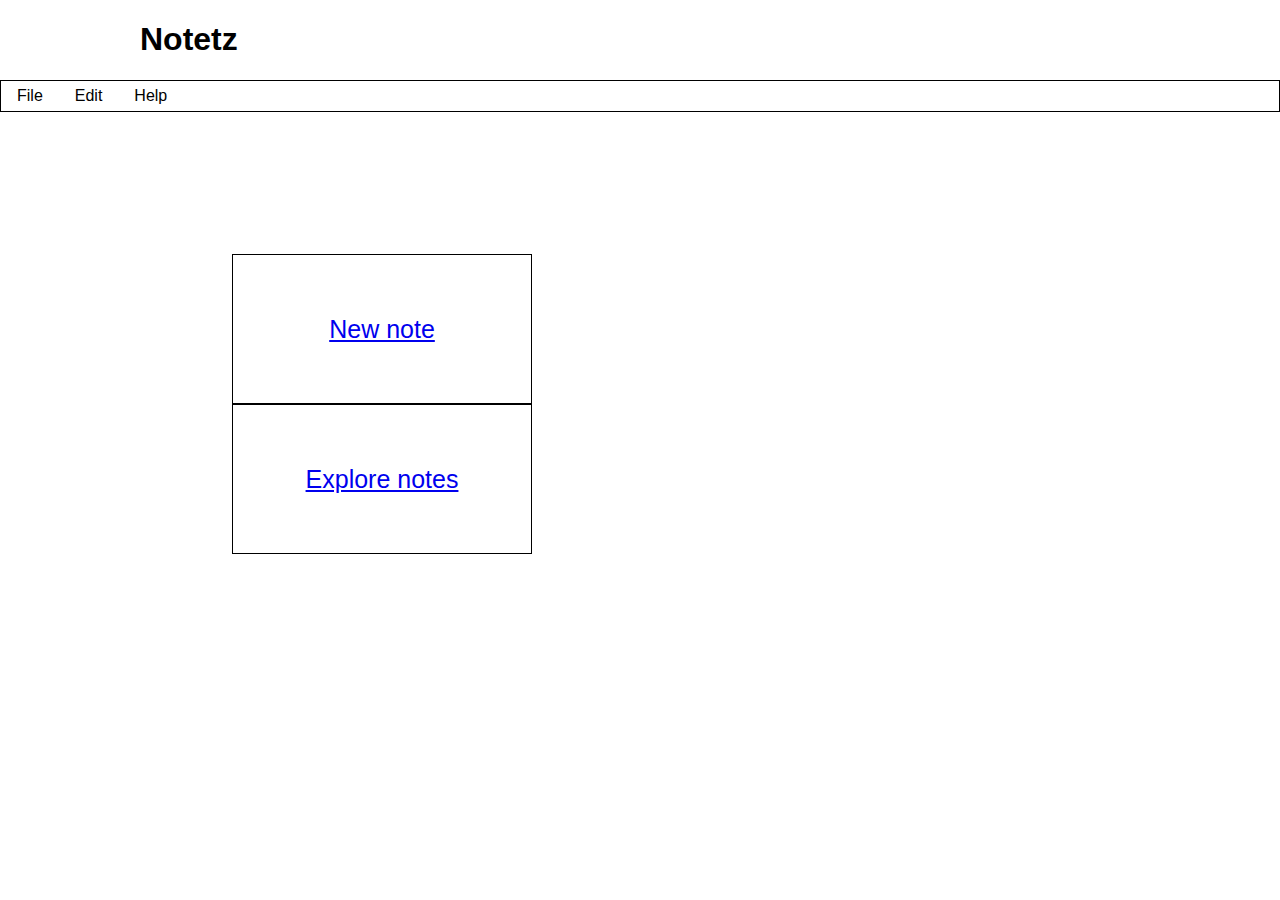
==== index.html @ 39ac42f9 "Add files via upload" ====
<!DOCTYPE html>
<html lang="en">
    
    <head>
        <meta charset="UTF-8">
        <meta http-equiv="X-UA-Compatible" content="IE=edge">
        <meta name="viewport" content="width=device-width, initial-scale=1.0">
        <link rel="stylesheet" href="styles.css">
        <title>NOTEZ</title>
    </head>

    <body>

        <div class="header">
            <div class="headerLogo"> 
                <h1>Notetz</h1>
                <div class="headerLeft">


                </div>

            </div>
            
        </div>

        <ul class="navbar">
            <li class="dropdown">
            <button class="dropbtn">File
                <i class="fa fa-caret-down"></i>
                </button>
                <div class="dropdown-content">
                <a href="#">New File</a>
                <a href="#">Open File</a>
                <a href="#">Save File</a>
                <a href="#">Save File As...</a>
                <a href="#">Delete File</a>
                </div>
            </li>

            <li class="dropdown">
                <button class="dropbtn">Edit
                    <i class="fa fa-caret-down"></i>
                    </button>
                    <div class="dropdown-content">
                    <a href="#">Find</a>
                    <a href="#">Undo</a>
                    <a href="#">Redo</a>                  
                    </div>
                </li>

                <li class="dropdown">
                    <button class="dropbtn">Help
                        <i class="fa fa-caret-down"></i>
                        </button>
                        <div class="dropdown-content">
                        <a href="#">Guide</a>
                        <a href="#">About Notez</a>
                        </div>
                    </li>
            
        </ul>

        <ul class="notes">
            <li><button class="note">
                <a href="uusiNote.html">New note</a></button></li>
            <li><button class="note">
                <a href="selaaNoteja.html">Explore notes</a></button></li>
        </ul>
    
    
    </body>

</html>
---- styles.css ----
body {
    margin: 0;
    font-family: Arial, Helvetica, sans-serif;
}


.header {
    width: 100%;
    background-color:white;
    display: block;
    
  }
  
 .headerLogo{
    width: 1000px;
    height: 100%;
    display: block;
    margin: 0 auto;
    background-color: white;
    float:center;
 } 

 .headerLogo h1{
    color:black
    display: table-cell;
    vertical-align: middle;

 }
 
 .headerLeft{
    height: 100%;
    display: table;
    float: left;


 }
    
   

  
  .navbar {
    overflow: hidden;
    background-color: white;
    padding: 0;
    display: block;
    border: 0.5px solid black;
}
  
  .navbar a {
    float: left;
    font-size: 16px;
    color: white;
    text-align: center;
    padding: 14px 16px;
    text-decoration: none;
  }
  
  .dropdown {
    float: left;
    overflow: hidden;
  }
  
  .dropdown .dropbtn {
    font-size: 16px;  
    border: none;
    outline: none;
    color: black;
    padding: 6px 16px;
    background-color: inherit;
    font-family: inherit;
    margin: 0;
  }
  
  .navbar a:hover, .dropdown:hover .dropbtn {
    background-color:#ddd;
  }
  
  .dropdown-content {
    display: none;
    position: absolute;
    background-color: #f9f9f9;
    min-width: 160px;
    box-shadow: 0px 8px 16px 0px rgba(0,0,0,0.2);
    z-index: 1;
  }
  
  .dropdown-content a {
    float: none;
    color: black;
    padding: 12px 16px;
    text-decoration: none;
    display: block;
    text-align: left;
  }
  
  .dropdown-content a:hover {
    background-color: #ddd;
  }
  
  .dropdown:hover .dropdown-content {
    display: block;
  }

 .notes{
    list-style-type: none;
    padding: 40px;
    margin: 8% 15%;
    
 }

.note{
    background-color:white;
    color: black;
    border: 1px solid black;
    width: 300px;
    height: 150px;
    padding: 20px 60px;
    text-align: center;
    text-decoration: none;
    display: block;
    font-size: 25px;
}
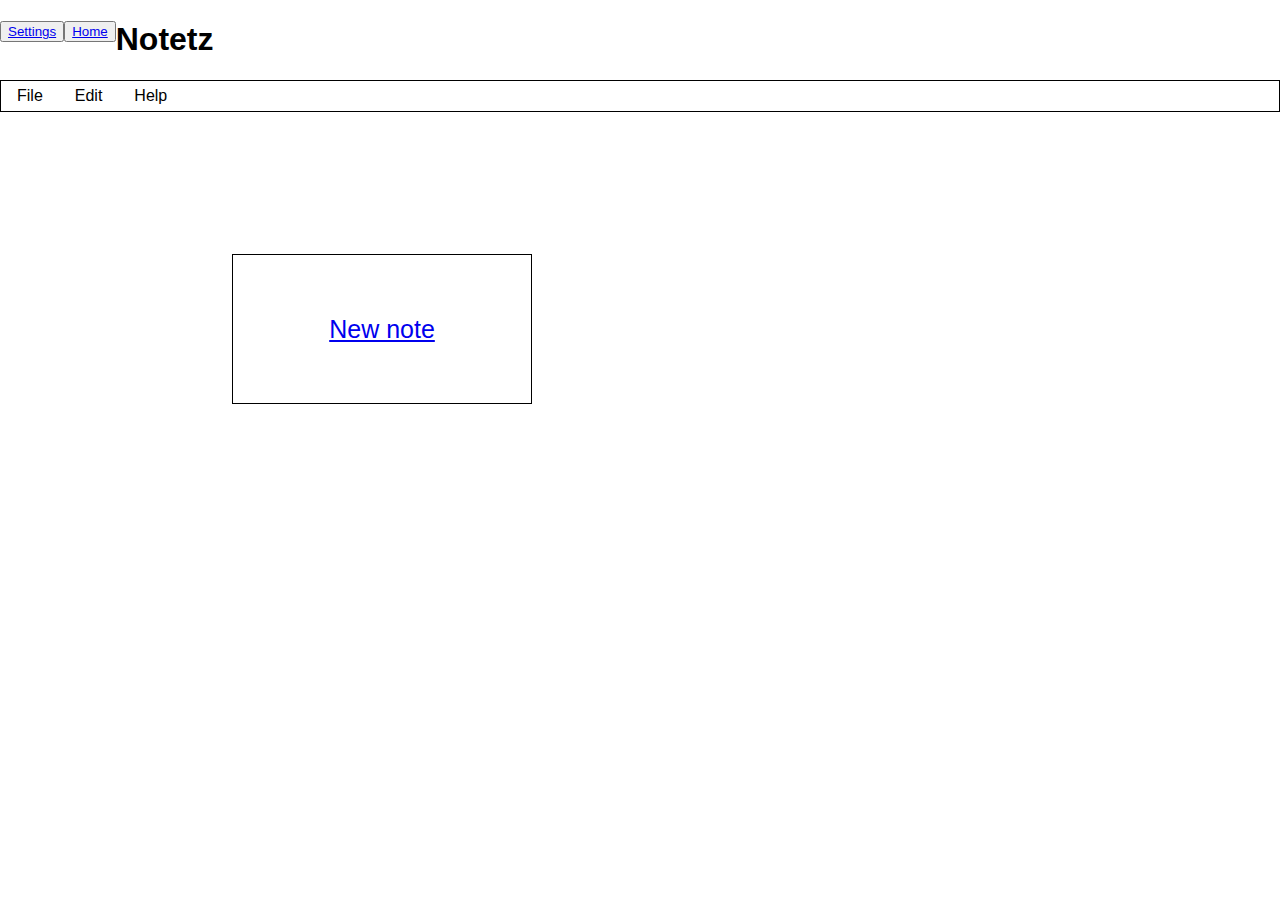
==== commit 7c4eeec6: "Update index.html" ====
--- a/index.html
+++ b/index.html
@@ -1,5 +1,6 @@
 <!DOCTYPE html>
 <html lang="en">
+    
     
     <head>
         <meta charset="UTF-8">
@@ -11,17 +12,21 @@
 
     <body>
 
-        <div class="header">
-            <div class="headerLogo"> 
-                <h1>Notetz</h1>
-                <div class="headerLeft">
+        <header>
+                       
+            <div class="headerLeft">
 
+            <button class="headerButton">
+                <a href="#">Settings</a></button>
 
-                </div>
+            <button class="headerButton">
+                <a href="index.html">Home</a></button>
 
             </div>
+
+            <h1>Notetz</h1>
             
-        </div>
+        </header>
 
         <ul class="navbar">
             <li class="dropdown">
@@ -29,7 +34,7 @@
                 <i class="fa fa-caret-down"></i>
                 </button>
                 <div class="dropdown-content">
-                <a href="#">New File</a>
+                <a href="uusiNote.html">New File</a>
                 <a href="#">Open File</a>
                 <a href="#">Save File</a>
                 <a href="#">Save File As...</a>
@@ -60,12 +65,11 @@
             
         </ul>
 
-        <ul class="notes">
-            <li><button class="note">
-                <a href="uusiNote.html">New note</a></button></li>
-            <li><button class="note">
-                <a href="selaaNoteja.html">Explore notes</a></button></li>
-        </ul>
+        <div class="notes">
+            <button class="note">
+                <a href="addNote.html">New note</a></button></li>
+            
+        </div>
     
     
     </body>
--- a/styles.css
+++ b/styles.css
@@ -21,7 +21,7 @@
  } 
 
  .headerLogo h1{
-    color:black
+    color:black;
     display: table-cell;
     vertical-align: middle;
 
@@ -119,4 +119,4 @@
     text-decoration: none;
     display: block;
     font-size: 25px;
-} +} 
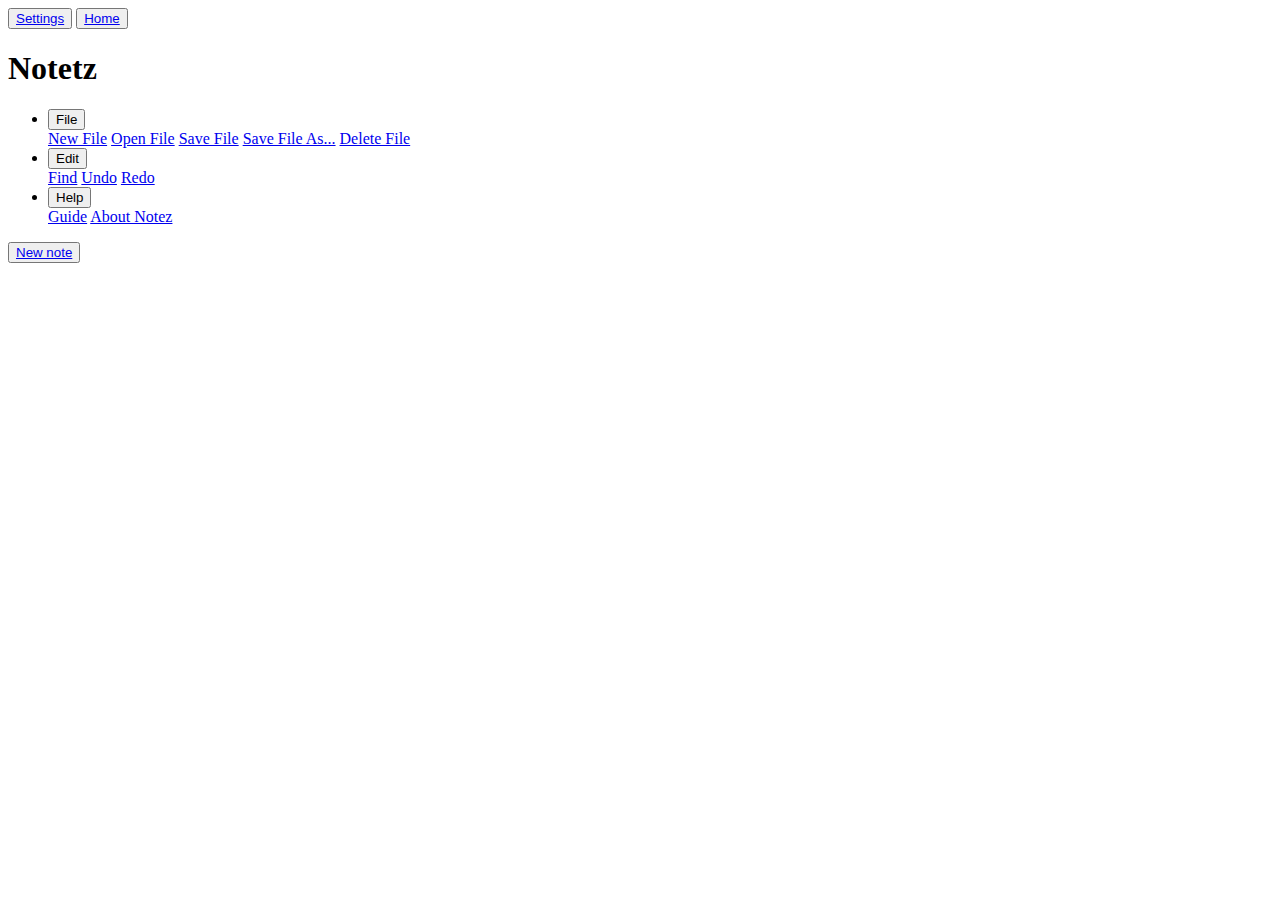
==== commit 9918e4ef: "linkitys settingsiin lisätty" ====
--- a/index.html
+++ b/index.html
@@ -6,7 +6,7 @@
         <meta charset="UTF-8">
         <meta http-equiv="X-UA-Compatible" content="IE=edge">
         <meta name="viewport" content="width=device-width, initial-scale=1.0">
-        <link rel="stylesheet" href="styles.css">
+        <link rel="stylesheet" href="style.css">
         <title>NOTEZ</title>
     </head>
 
@@ -17,7 +17,7 @@
             <div class="headerLeft">
 
             <button class="headerButton">
-                <a href="#">Settings</a></button>
+                <a href="settings.html">Settings</a></button>
 
             <button class="headerButton">
                 <a href="index.html">Home</a></button>
@@ -76,4 +76,3 @@
 
 </html>
 
-
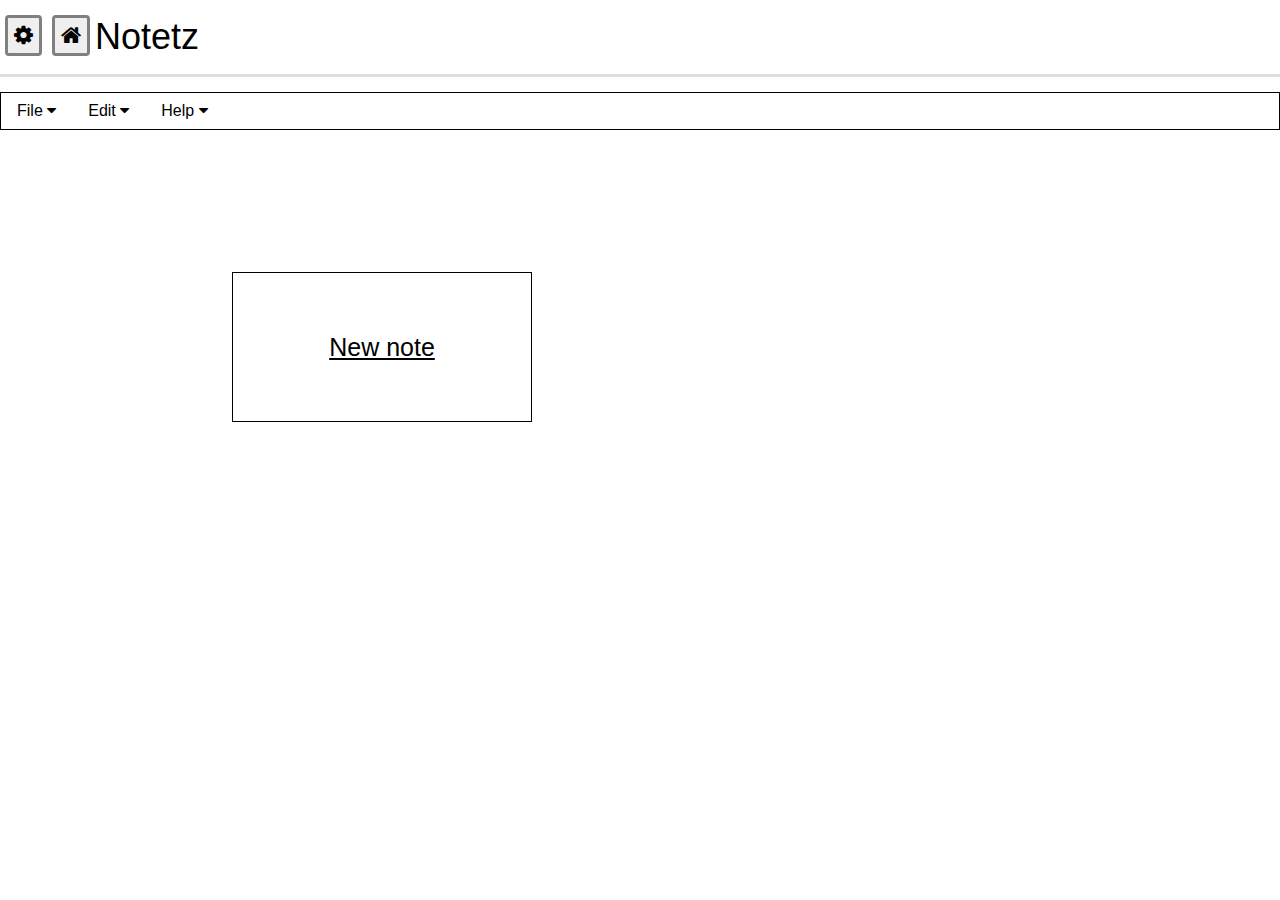
==== commit 7bd85a55: "Update index.html" ====
--- a/index.html
+++ b/index.html
@@ -1,78 +1,75 @@
 <!DOCTYPE html>
 <html lang="en">
+
+
+<head>
+    <meta charset="UTF-8">
+    <meta http-equiv="X-UA-Compatible" content="IE=edge">
+    <meta name="viewport" content="width=device-width, initial-scale=1.0">
+    <link rel="stylesheet" href="style.css">
+    <link rel="stylesheet" href="https://www.w3schools.com/w3css/4/w3.css">
+    <link rel="stylesheet" href="https://cdnjs.cloudflare.com/ajax/libs/font-awesome/4.7.0/css/font-awesome.min.css">
+    <title>NOTEZ</title>
+</head>
+
+<body>
     
-    
-    <head>
-        <meta charset="UTF-8">
-        <meta http-equiv="X-UA-Compatible" content="IE=edge">
-        <meta name="viewport" content="width=device-width, initial-scale=1.0">
-        <link rel="stylesheet" href="style.css">
-        <title>NOTEZ</title>
-    </head>
+    <header>
+        <div class="headerLeft">
+            <button class="headerButton">
+                <a href="settings.html"><i class="fa fa-gear"></i></a></button>
+            <button class="headerButton">
+                <a href="index.html"><i class="fa fa-home"></i></a></button>
+        </div>
+        <h1>Notetz</h1>
+    </header>
 
-    <body>
-
-        <header>
-                       
-            <div class="headerLeft">
-
-            <button class="headerButton">
-                <a href="settings.html">Settings</a></button>
-
-            <button class="headerButton">
-                <a href="index.html">Home</a></button>
-
-            </div>
-
-            <h1>Notetz</h1>
-            
-        </header>
-
-        <ul class="navbar">
-            <li class="dropdown">
+    <ul class="navbar">
+        <li class="dropdown">
             <button class="dropbtn">File
                 <i class="fa fa-caret-down"></i>
-                </button>
-                <div class="dropdown-content">
-                <a href="uusiNote.html">New File</a>
+            </button>
+            <div class="dropdown-content">
+                <a href="addNote.html">New File</a>
                 <a href="#">Open File</a>
                 <a href="#">Save File</a>
                 <a href="#">Save File As...</a>
                 <a href="#">Delete File</a>
-                </div>
-            </li>
+            </div>
+        </li>
 
-            <li class="dropdown">
-                <button class="dropbtn">Edit
-                    <i class="fa fa-caret-down"></i>
-                    </button>
-                    <div class="dropdown-content">
-                    <a href="#">Find</a>
-                    <a href="#">Undo</a>
-                    <a href="#">Redo</a>                  
-                    </div>
-                </li>
+        <li class="dropdown">
+            <button class="dropbtn">Edit
+                <i class="fa fa-caret-down"></i>
+            </button>
+            <div class="dropdown-content">
+                <a href="#">Find</a>
+                <a href="#">Undo</a>
+                <a href="#">Redo</a>
+            </div>
+        </li>
 
-                <li class="dropdown">
-                    <button class="dropbtn">Help
-                        <i class="fa fa-caret-down"></i>
-                        </button>
-                        <div class="dropdown-content">
-                        <a href="#">Guide</a>
-                        <a href="#">About Notez</a>
-                        </div>
-                    </li>
-            
-        </ul>
+        <li class="dropdown">
+            <button class="dropbtn">Help
+                <i class="fa fa-caret-down"></i>
+            </button>
+            <div class="dropdown-content">
+                <a href="#">Guide</a>
+                <a href="#">About Notez</a>
+            </div>
+        </li>
 
-        <div class="notes">
-            <button class="note">
-                <a href="addNote.html">New note</a></button></li>
-            
-        </div>
-    
-    
-    </body>
+    </ul>
+
+    <div class="notes">
+        <button class="note">
+            <a href="addNote.html">New note</a></button></li>
+    </div>
+
+<footer>
+
+</footer>
+
+</body>
 
 </html>
-
--- a/style.css
+++ b/style.css
@@ -0,0 +1,335 @@
+header {
+  text-align: left;
+  font-weight: 800;
+  font-size: 28px;
+  border-bottom: solid 3px #DEDEDE;
+  display: flex;
+  justify-content: space-between;
+  width: 100%;
+  background-color:white;
+  display: block;
+}
+
+
+footer {
+  display: flex;
+  flex-flow: row-reverse;
+  padding: 5px 20px;
+}
+
+.headers {
+  margin-top: 20px;
+  margin-bottom: -10px;
+  font-size: 20px;
+}
+
+#list-head {
+  margin-left: 2.5%;
+  width: 30.5%;
+  display: inline-block;
+  text-align: center;
+}
+
+#note-head {
+  width: 60%;
+  margin-left: 5%;
+  display: inline-block;
+  text-align: center;
+}
+
+noteList {
+  margin-top: 20px;
+  display: inline-block;
+  margin-left: 2.5%;
+  width: 30.5%;
+  height: 400px;
+  overflow: scroll;
+  border: solid 3px #929292;
+  background-color: #DEDEDE;
+}
+
+.within-list {
+  cursor: pointer;
+}
+
+.list-title {
+  font-weight: 600;
+  font-size: 20px;
+  padding: 5px 5px 0 5px;
+}
+
+.list-date {
+  font-weight: 200;
+  font-style: italic;
+  font-size: 12px;
+  padding: 0 5px 0 5px;
+}
+
+.list-text {
+  padding: 0 5px 5px 5px;
+  border-bottom: solid 1px black;
+}
+
+notePad {
+  display: inline-block;
+  border: solid 3px black;
+  height: 400px;
+  overflow: scroll;
+  width: 60%;
+  margin-left: 5%;
+  margin-top: 0;
+}
+
+#note-title {
+  font-size: 24px;
+  padding: 0 0 5px 5px;
+  border-bottom: solid 2px #DEDEDE;
+}
+
+#category-title {
+  font-size: 20px;
+  padding: 0 0 5px 5px;
+  border-bottom: solid 2px #DEDEDE;
+  width: 100%;
+  border: none;
+  outline: none;
+  resize: none;
+  font-weight: 600;
+
+}
+
+#note-body {
+  padding: 5px;
+}
+
+#body-field, #title-field {
+  width: 100%;
+  border: none;
+  outline: none;
+  resize: none;
+}
+
+#title-field {
+  font-size: 18px;
+  font-weight: 600;
+}
+
+#body-field {
+  font-size: 14px;
+  font-weight: 500;
+  height: 400px;
+}
+
+#color-select {
+  display: flex;
+  flex-flow: row-reverse nowrap;
+  padding: 5px 10px 0 0;
+}
+
+.color-box {
+  border: solid 2px #929292;
+  height: 20px;
+  width: 20px;
+  margin-left: 5px;
+}
+
+.display {
+  display: visible;
+}
+
+.no-display {
+  display: none;
+}
+
+button {
+  margin: 5px;
+  border: solid 3px grey;
+  font-size: 22px;
+  font-weight: 800;
+  text-transform: uppercase;
+  color: #030303;
+}
+
+.headerButton {
+  margin: 5px;
+  border: solid 3px grey;
+  border-radius: 10%;
+  font-size: 22px;
+  font-weight: 800;
+  text-transform: uppercase;
+  color: #030303;
+}
+
+.footerButton {
+  margin: 5px;
+  border: solid 3px grey;
+  border-radius: 10%;
+  font-size: 30px;
+  font-weight: 800;
+  text-transform: uppercase;
+  color: #030303;
+}
+
+button:hover, .color-box:hover {
+  cursor: pointer;
+}
+
+#listed:nth-child(odd):hover {
+  cursor: pointer;
+}
+
+#btn-save {
+  background-color: #17721f;
+}
+
+#btn-saveChanges {
+  background-color: #17721f;
+}
+
+#btn-delete {
+  background-color: #f74b3f;
+}
+
+.white {
+  background-color: white;
+}
+
+.orange {
+  background-color: rgb(247, 193, 112);
+}
+
+.yellow {
+  background-color: rgb(248, 240, 167);
+}
+
+.pink {
+  background-color: rgb(247, 147, 213);
+}
+.blue {
+  background-color: rgb(134, 155, 252);
+}
+
+.green {
+  background-color: rgb(134, 241, 139);
+}
+
+
+body {
+  margin: 0;
+  font-family: Arial, Helvetica, sans-serif;
+}
+
+
+.header {
+  width: 100%;
+  background-color:white;
+  display: block;
+  
+}
+
+.headerLogo{
+  width: 1000px;
+  height: 100%;
+  display: block;
+  margin: 0 auto;
+  background-color: white;
+  float:center;
+} 
+
+.headerLogo h1{
+  color:black;
+  display: table-cell;
+  vertical-align: middle;
+
+}
+
+.headerLeft{
+  height: 100%;
+  display: table;
+  float: left;
+
+
+}
+
+.navbar {
+  overflow: hidden;
+  background-color: white;
+  padding: 0;
+  display: block;
+  border: 0.5px solid black;
+}
+
+.navbar a {
+  float: left;
+  font-size: 16px;
+  color: white;
+  text-align: center;
+  padding: 14px 16px;
+  text-decoration: none;
+}
+
+.dropdown {
+  float: left;
+  overflow: hidden;
+}
+
+.dropdown .dropbtn {
+  font-size: 16px;  
+  border: none;
+  outline: none;
+  color: black;
+  padding: 6px 16px;
+  background-color: inherit;
+  font-family: inherit;
+  margin: 0;
+}
+
+.navbar a:hover, .dropdown:hover .dropbtn {
+  background-color:#ddd;
+}
+
+.dropdown-content {
+  display: none;
+  position: absolute;
+  background-color: #f9f9f9;
+  min-width: 160px;
+  box-shadow: 0px 8px 16px 0px rgba(0,0,0,0.2);
+  z-index: 1;
+}
+
+.dropdown-content a {
+  float: none;
+  color: black;
+  padding: 12px 16px;
+  text-decoration: none;
+  display: block;
+  text-align: left;
+}
+
+.dropdown-content a:hover {
+  background-color: #ddd;
+}
+
+.dropdown:hover .dropdown-content {
+  display: block;
+}
+
+.notes{
+  list-style-type: none;
+  padding: 40px;
+  margin: 8% 15%;
+  
+}
+
+.note{
+  background-color:white;
+  color: black;
+  border: 1px solid black;
+  width: 300px;
+  height: 150px;
+  padding: 20px 60px;
+  text-align: center;
+  text-decoration: none;
+  display: block;
+  font-size: 25px;
+} 
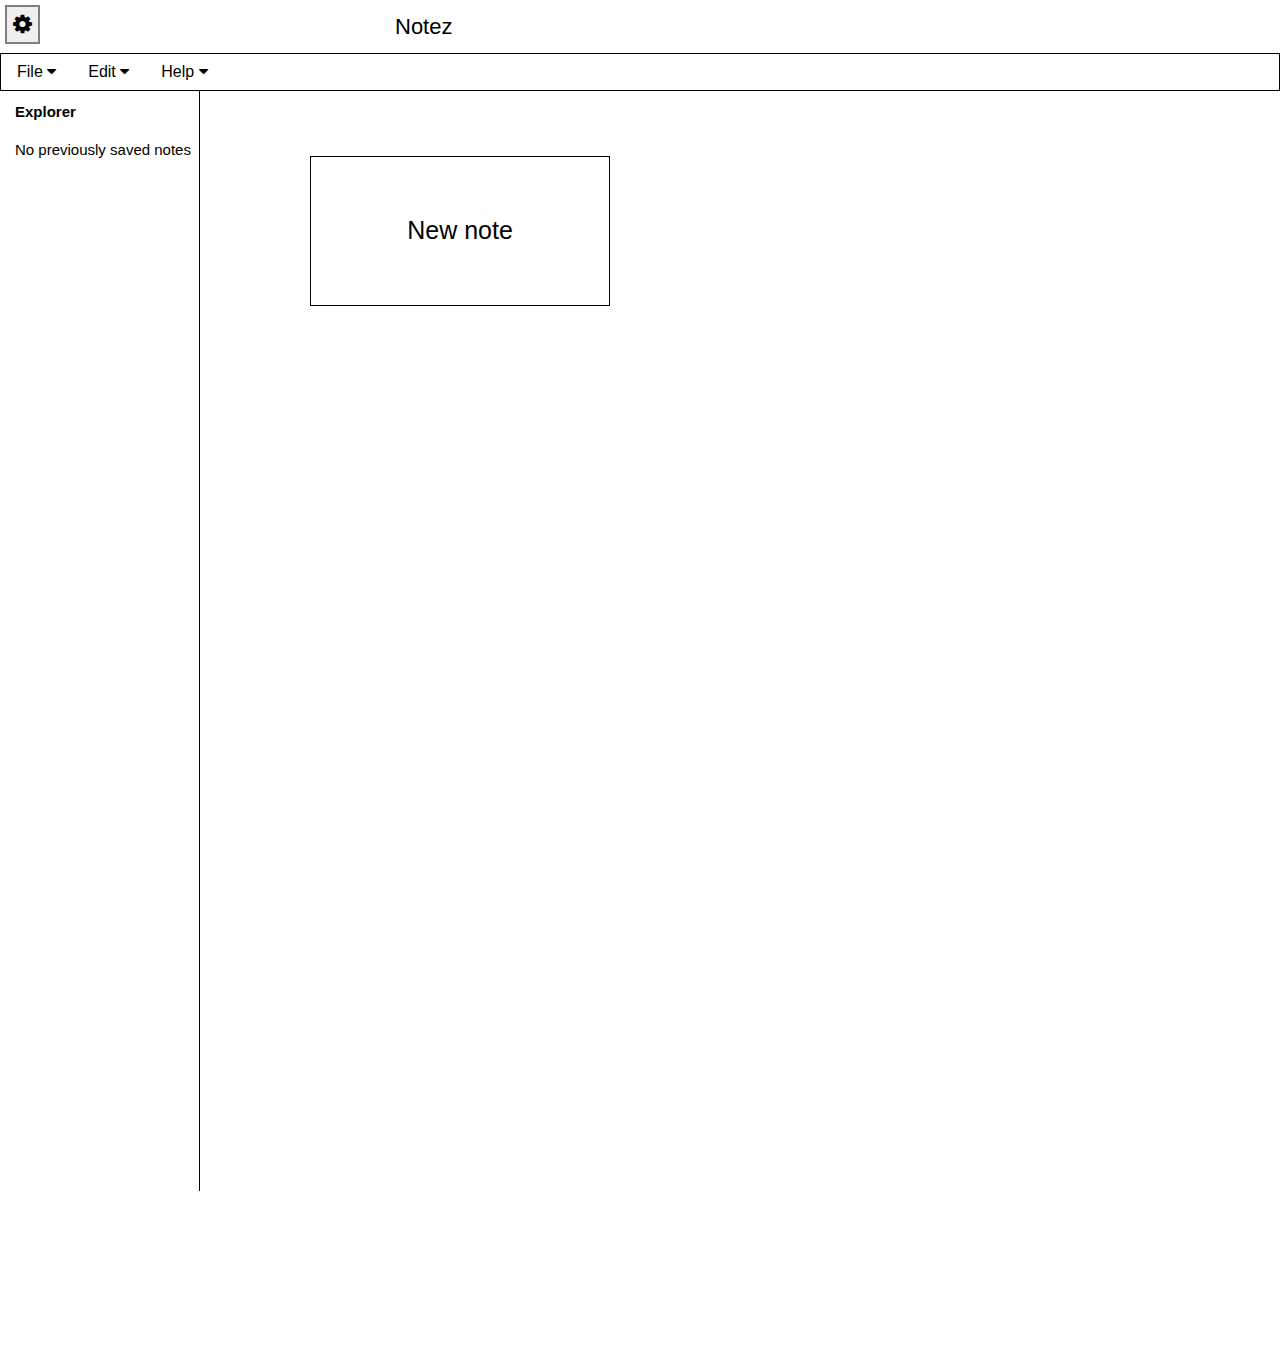
==== commit f31248ed: "päivitetty 13.5." ====
--- a/index.html
+++ b/index.html
@@ -1,6 +1,5 @@
 <!DOCTYPE html>
 <html lang="en">
-
 
 <head>
     <meta charset="UTF-8">
@@ -13,15 +12,12 @@
 </head>
 
 <body>
-    
     <header>
         <div class="headerLeft">
             <button class="headerButton">
                 <a href="settings.html"><i class="fa fa-gear"></i></a></button>
-            <button class="headerButton">
-                <a href="index.html"><i class="fa fa-home"></i></a></button>
         </div>
-        <h1>Notetz</h1>
+        <h1>Notez</h1>
     </header>
 
     <ul class="navbar">
@@ -31,10 +27,10 @@
             </button>
             <div class="dropdown-content">
                 <a href="addNote.html">New File</a>
-                <a href="#">Open File</a>
-                <a href="#">Save File</a>
-                <a href="#">Save File As...</a>
-                <a href="#">Delete File</a>
+                <a href="#"id="btn-noOpenFunction">Open File</a>
+                <a href="#"id="btn-noSaveFunction">Save File</a>
+                <a href="#"id="btn-noSaveAsFunction">Save File As...</a>
+                <a href="#"id="btn-noDeleteFunction">Delete File</a>
             </div>
         </li>
 
@@ -43,9 +39,9 @@
                 <i class="fa fa-caret-down"></i>
             </button>
             <div class="dropdown-content">
-                <a href="#">Find</a>
-                <a href="#">Undo</a>
-                <a href="#">Redo</a>
+                <a href="#"id="btn-noFindFunction">Find</a>
+                <a href="#"id="btn-noUndoFunction">Undo</a>
+                <a href="#"id="btn-noRedoFunction">Redo</a>
             </div>
         </li>
 
@@ -54,22 +50,27 @@
                 <i class="fa fa-caret-down"></i>
             </button>
             <div class="dropdown-content">
-                <a href="#">Guide</a>
-                <a href="#">About Notez</a>
+                <a href="#"id="btn-Guide">Guide</a>
+                <a href="aboutPage.html">About Notez</a>
             </div>
         </li>
-
     </ul>
 
-    <div class="notes">
-        <button class="note">
-            <a href="addNote.html">New note</a></button></li>
+    <div id="indexContainer">
+        <div class="explorer"><b>Explorer</b>
+            <ul class="explore">
+                <li class="explore">No previously saved notes</li>    
+            </ul>
+        </div>
+
+        <div class="notes">
+            <button class="note">
+                <a href="addNote.html">New note</a></button></li>
+        </div>
     </div>
-
-<footer>
-
-</footer>
-
 </body>
 
+<script type='text/javascript' src='https://ajax.googleapis.com/ajax/libs/jquery/2.2.4/jquery.min.js'></script>
+<script type='text/javascript' src='app.js'></script>
+
 </html>
--- a/style.css
+++ b/style.css
@@ -1,254 +1,32 @@
+body {
+  margin: 0;
+  font-family: Arial, Helvetica, sans-serif;
+}
+
 header {
   text-align: left;
   font-weight: 800;
   font-size: 28px;
-  border-bottom: solid 3px #DEDEDE;
   display: flex;
   justify-content: space-between;
-  width: 100%;
+  width: 1000px;
   background-color:white;
   display: block;
 }
 
-
-footer {
-  display: flex;
-  flex-flow: row-reverse;
-  padding: 5px 20px;
-}
-
-.headers {
-  margin-top: 20px;
-  margin-bottom: -10px;
-  font-size: 20px;
-}
-
-#list-head {
-  margin-left: 2.5%;
-  width: 30.5%;
-  display: inline-block;
-  text-align: center;
-}
-
-#note-head {
-  width: 60%;
-  margin-left: 5%;
-  display: inline-block;
-  text-align: center;
-}
-
-noteList {
-  margin-top: 20px;
-  display: inline-block;
-  margin-left: 2.5%;
-  width: 30.5%;
-  height: 400px;
-  overflow: scroll;
-  border: solid 3px #929292;
-  background-color: #DEDEDE;
-}
-
-.within-list {
-  cursor: pointer;
-}
-
-.list-title {
-  font-weight: 600;
-  font-size: 20px;
-  padding: 5px 5px 0 5px;
-}
-
-.list-date {
-  font-weight: 200;
-  font-style: italic;
-  font-size: 12px;
-  padding: 0 5px 0 5px;
-}
-
-.list-text {
-  padding: 0 5px 5px 5px;
-  border-bottom: solid 1px black;
-}
-
-notePad {
-  display: inline-block;
-  border: solid 3px black;
-  height: 400px;
-  overflow: scroll;
-  width: 60%;
-  margin-left: 5%;
-  margin-top: 0;
-}
-
-#note-title {
-  font-size: 24px;
-  padding: 0 0 5px 5px;
-  border-bottom: solid 2px #DEDEDE;
-}
-
-#category-title {
-  font-size: 20px;
-  padding: 0 0 5px 5px;
-  border-bottom: solid 2px #DEDEDE;
-  width: 100%;
-  border: none;
-  outline: none;
-  resize: none;
-  font-weight: 600;
-
-}
-
-#note-body {
-  padding: 5px;
-}
-
-#body-field, #title-field {
-  width: 100%;
-  border: none;
-  outline: none;
-  resize: none;
-}
-
-#title-field {
-  font-size: 18px;
-  font-weight: 600;
-}
-
-#body-field {
-  font-size: 14px;
-  font-weight: 500;
-  height: 400px;
-}
-
-#color-select {
-  display: flex;
-  flex-flow: row-reverse nowrap;
-  padding: 5px 10px 0 0;
-}
-
-.color-box {
-  border: solid 2px #929292;
-  height: 20px;
-  width: 20px;
-  margin-left: 5px;
-}
-
-.display {
-  display: visible;
-}
-
-.no-display {
-  display: none;
-}
-
-button {
-  margin: 5px;
-  border: solid 3px grey;
-  font-size: 22px;
-  font-weight: 800;
-  text-transform: uppercase;
-  color: #030303;
-}
-
-.headerButton {
-  margin: 5px;
-  border: solid 3px grey;
-  border-radius: 10%;
-  font-size: 22px;
-  font-weight: 800;
-  text-transform: uppercase;
-  color: #030303;
-}
-
-.footerButton {
-  margin: 5px;
-  border: solid 3px grey;
-  border-radius: 10%;
-  font-size: 30px;
-  font-weight: 800;
-  text-transform: uppercase;
-  color: #030303;
-}
-
-button:hover, .color-box:hover {
-  cursor: pointer;
-}
-
-#listed:nth-child(odd):hover {
-  cursor: pointer;
-}
-
-#btn-save {
-  background-color: #17721f;
-}
-
-#btn-saveChanges {
-  background-color: #17721f;
-}
-
-#btn-delete {
-  background-color: #f74b3f;
-}
-
-.white {
-  background-color: white;
-}
-
-.orange {
-  background-color: rgb(247, 193, 112);
-}
-
-.yellow {
-  background-color: rgb(248, 240, 167);
-}
-
-.pink {
-  background-color: rgb(247, 147, 213);
-}
-.blue {
-  background-color: rgb(134, 155, 252);
-}
-
-.green {
-  background-color: rgb(134, 241, 139);
-}
-
-
-body {
-  margin: 0;
-  font-family: Arial, Helvetica, sans-serif;
-}
-
-
-.header {
-  width: 100%;
-  background-color:white;
-  display: block;
-  
-}
-
-.headerLogo{
-  width: 1000px;
-  height: 100%;
-  display: block;
-  margin: 0 auto;
-  background-color: white;
-  float:center;
-} 
-
-.headerLogo h1{
-  color:black;
-  display: table-cell;
-  vertical-align: middle;
-
-}
-
-.headerLeft{
+.headerLeft {
   height: 100%;
   display: table;
   float: left;
-
-
+}
+
+header h1 {
+  color: black;
+  display: table-cell;
+  vertical-align: middle; 
+  padding: 10px 0 10px 350px;
+  font-style: helvetica;
+  font-size: 22px;
 }
 
 .navbar {
@@ -257,6 +35,7 @@
   padding: 0;
   display: block;
   border: 0.5px solid black;
+  margin-top: 0;
 }
 
 .navbar a {
@@ -277,7 +56,7 @@
   font-size: 16px;  
   border: none;
   outline: none;
-  color: black;
+  color:black;
   padding: 6px 16px;
   background-color: inherit;
   font-family: inherit;
@@ -314,22 +93,282 @@
   display: block;
 }
 
-.notes{
+#indexContainer {
+  width: 1000px;
+  height: 800px;
+}
+
+.notes {
   list-style-type: none;
-  padding: 40px;
-  margin: 8% 15%;
-  
-}
-
-.note{
+  margin: 0 0 -100% 280px;
+  display: block;
+  padding-bottom: 100%;
+}
+
+.note {
   background-color:white;
   color: black;
   border: 1px solid black;
   width: 300px;
   height: 150px;
-  padding: 20px 60px;
+  padding: 30px 60px;
   text-align: center;
   text-decoration: none;
-  display: block;
   font-size: 25px;
+  margin: 50px 30px;
 } 
+
+.note a {
+  text-decoration: none;
+}
+
+.explorer {
+  padding: 10px 0 100% 15px;
+  border-right: 1px solid black;
+  width: 200px;
+  float: left;
+  display: block;
+  margin: -15px 0 -100% 0;
+}
+
+ul.explore {
+  list-style-type: none;
+  padding: 0;
+}
+
+li.explore {
+  padding-bottom: 15px;
+}
+
+footer {
+  display: inline-block;
+  flex-flow: row-reverse;
+  padding: 20px 20px;
+}
+
+.headers {
+  margin-top: 20px;
+  margin-bottom: -10px;
+  font-size: 20px;
+}
+
+#list-head {
+  margin-left: 1%;
+  width: 30%;
+  display: inline-block;
+  text-align: center;
+}
+
+#note-head {
+  width: 50%;
+  margin-left: 5%;
+  display: inline-block;
+  text-align: center;
+}
+
+#edit-head {
+  width: 5%;
+  margin-left: 5%;
+  display: inline-block;
+  text-align: center;
+}
+
+noteList {
+  margin-top: 20px;
+  display: inline-block;
+  margin-left: 2.5%;
+  width: 30%;
+  height: 400px;
+  overflow: scroll;
+  border: solid 1px black;
+  background-color: #DEDEDE;
+}
+
+.within-list {
+  cursor: pointer;
+}
+
+.list-title {
+  font-weight: 600;
+  font-size: 20px;
+  padding: 5px 5px 0 5px;
+}
+
+.list-date {
+  font-weight: 200;
+  font-style: italic;
+  font-size: 12px;
+  padding: 0 5px 0 5px;
+}
+
+.list-text {
+  padding: 0 5px 5px 5px;
+  border-bottom: solid 1px black;
+}
+
+notePad {
+  display: inline-block;
+  border: solid 1px black;
+  height: 400px;
+  overflow: scroll;
+  width: 50%;
+  margin-left: 2%;
+  margin-top: 0;
+}
+
+#note-title {
+  font-size: 24px;
+  padding: 0 0 5px 5px;
+  border-bottom: solid 2px #DEDEDE;
+}
+
+#note-body {
+  padding: 5px;
+}
+
+#body-field, #title-field {
+  width: 100%;
+  border: none;
+  outline: none;
+  resize: none;
+}
+
+#title-field {
+  font-size: 18px;
+  font-weight: 600;
+}
+
+#body-field {
+  font-size: 14px;
+  font-weight: 500;
+  height: 400px;
+}
+
+editNote {
+  display: inline-block;
+  height: 160px;
+  width: 50px;
+  margin-left: 1%;  
+}
+
+#color-select {
+  display: inline-block;
+  flex-flow: row-reverse nowrap;
+  padding: 5px 10px 0 0;
+  position: relative;
+  height: 405px;
+}
+
+.color-box {
+  border: solid 2px #929292;
+  height: 20px;
+  width: 20px;
+  margin-left: 5px;
+  padding: 10px;
+}
+
+.display {
+  display: visible;
+}
+
+.no-display {
+  display: none;
+}
+
+.saveDelete {
+  padding: 20px;
+  float: right;
+  margin-right: 13.5%;
+
+}
+
+button {
+  margin: 10px;
+  border: solid 1px grey;
+  font-size: 22px;
+  font-weight: 800;
+  text-transform: uppercase;
+  color: #030303;
+}
+
+.headerButton {
+  margin: 5px;
+  border: solid 2px grey;
+  font-size: 22px;
+  font-weight: 800;
+  text-transform: uppercase;
+  color: #030303;
+}
+
+.footerButton {
+  border: solid 2px grey;
+  font-size: 30px;
+  font-weight: 800;
+  text-transform: uppercase;
+  color: #030303;
+  display: inline-block;
+  margin-left: 5px;
+}
+
+.settings {
+  border: solid 1px grey;
+  background-color: lightgray;
+  display: inline-block;
+  height: 350px;
+  width: 600px;
+  padding: 15px;
+  margin-left: 100px;
+  margin-top: 20px;
+}
+
+#btn-settings {
+  float: right;
+  margin-left: 10px;
+  width: 80px;
+}
+
+#btn-settingsSave {
+  float: right;
+  margin-left: 10px;
+  width: 80px;
+}
+
+button:hover, .color-box:hover {
+  cursor: pointer;
+}
+
+#listed:nth-child(odd):hover {
+  cursor: pointer;
+}
+
+#btn-save {
+  background-color: lightgreen;
+}
+
+#btn-delete {
+  background-color: lightcoral;
+}
+
+.white {
+  background-color: white;
+}
+
+.orange {
+  background-color: rgb(247, 193, 112);
+}
+
+.yellow {
+  background-color: rgb(248, 240, 167);
+}
+
+.pink {
+  background-color: rgb(247, 147, 213);
+}
+
+.blue {
+  background-color: rgb(134, 155, 252);
+}
+
+.green {
+  background-color: rgb(134, 241, 139);
+}
